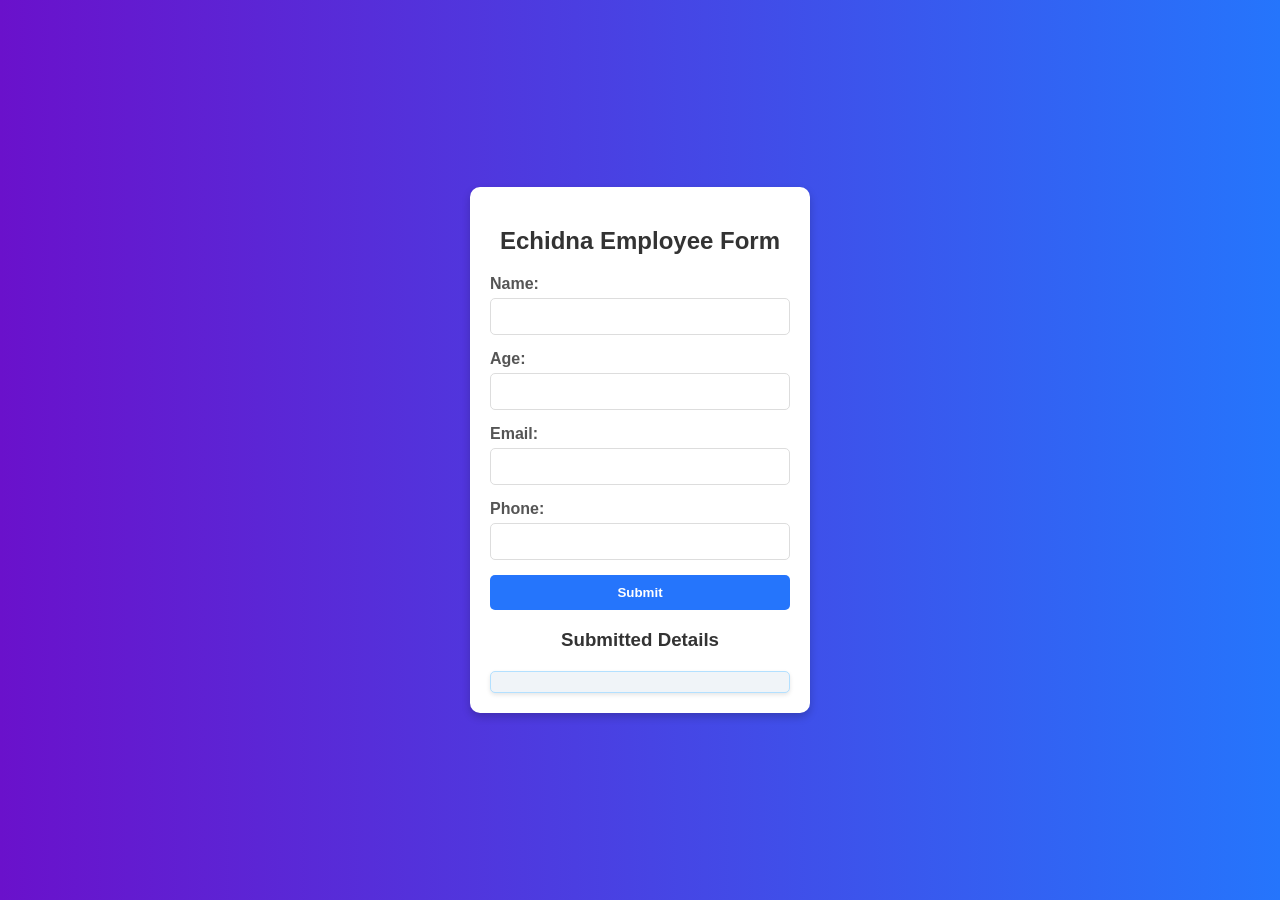
==== index2.html @ a32fd177 "Add files via upload" ====
<!DOCTYPE html>
<html lang="en">
<head>
    <meta charset="UTF-8">
    <meta name="viewport" content="width=device-width, initial-scale=1.0">
    <title>Echidna Employee Form Details</title>
    <style>
        body {
            font-family: Arial, sans-serif;
            background: linear-gradient(to right, #6a11cb, #2575fc);
            color: #fff;
            margin: 0;
            display: flex;
            justify-content: center;
            align-items: center;
            height: 100vh;
        }
        .container {
            background-color: #ffffff;
            color: #333;
            padding: 20px;
            border-radius: 10px;
            box-shadow: 0 4px 8px rgba(0, 0, 0, 0.2);
            width: 300px;
            text-align: center;
            transition: transform 0.3s ease;
        }
        .container:hover {
            transform: scale(1.05);
        }
        h2, h3 {
            color: #333333;
        }
        .form-group {
            margin-bottom: 15px;
            text-align: left;
        }
        label {
            display: block;
            margin-bottom: 5px;
            font-weight: bold;
            color: #555555;
        }
        input[type="text"],
        input[type="number"],
        input[type="email"],
        input[type="tel"] {
            width: calc(100% - 22px);
            padding: 10px;
            border: 1px solid #dddddd;
            border-radius: 5px;
            transition: border-color 0.3s ease, box-shadow 0.3s ease;
        }
        input[type="text"]:focus,
        input[type="number"]:focus,
        input[type="email"]:focus,
        input[type="tel"]:focus {
            border-color: #6a11cb;
            box-shadow: 0 0 5px rgba(106, 17, 203, 0.3);
            outline: none;
        }
        button {
            width: 100%;
            padding: 10px;
            background-color: #2575fc;
            color: #ffffff;
            border: none;
            border-radius: 5px;
            font-weight: bold;
            cursor: pointer;
            transition: background-color 0.3s ease, transform 0.3s ease;
        }
        button:hover {
            background-color: #1e63d6;
            transform: scale(1.02);
        }
        #detailsContainer {
            margin-top: 20px;
            padding: 10px;
            background-color: #f0f4f8;
            border: 1px solid #b3e0ff;
            border-radius: 5px;
            box-shadow: 0 2px 4px rgba(0, 0, 0, 0.1);
            color: #333;
            text-align: left;
        }
        .details-item {
            margin-bottom: 10px;
        }
        .details-item:last-child {
            margin-bottom: 0;
        }
        .error {
            color: #ff0000;
            font-size: 0.9em;
        }
    </style>
</head>
<body>
    <div class="container">
        <h2>Echidna Employee Form</h2>
        <form id="personalDetailsForm">
            <div class="form-group">
                <label for="name">Name:</label>
                <input type="text" id="name" name="name" required>
                <div class="error" id="nameError"></div>
            </div>
            <div class="form-group">
                <label for="age">Age:</label>
                <input type="number" id="age" name="age" required>
                <div class="error" id="ageError"></div>
            </div>
            <div class="form-group">
                <label for="email">Email:</label>
                <input type="email" id="email" name="email" required>
                <div class="error" id="emailError"></div>
            </div>
            <div class="form-group">
                <label for="phone">Phone:</label>
                <input type="tel" id="phone" name="phone" required>
                <div class="error" id="phoneError"></div>
            </div>
            <button type="submit">Submit</button>
        </form>
        <h3>Submitted Details</h3>
        <div id="detailsContainer"></div>
    </div>

    <script>
        function validateForm() {
            let isValid = true;
            
            // Clear previous errors
            document.getElementById('nameError').textContent = '';
            document.getElementById('ageError').textContent = '';
            document.getElementById('emailError').textContent = '';
            document.getElementById('phoneError').textContent = '';
            
            // Name validation
            const name = document.getElementById('name').value;
            if (name.trim() === '') {
                document.getElementById('nameError').textContent = 'Name is required.';
                isValid = false;
            }
            
            // Age validation
            const age = document.getElementById('age').value;
            if (age === '' || age <= 0) {
                document.getElementById('ageError').textContent = 'Please enter a valid age.';
                isValid = false;
            }
            
            // Email validation
            const email = document.getElementById('email').value;
            const emailPattern = /^[a-zA-Z0-9._-]+@[a-zA-Z0-9.-]+\.[a-zA-Z]{2,6}$/;
            if (!emailPattern.test(email)) {
                document.getElementById('emailError').textContent = 'Please enter a valid email address.';
                isValid = false;
            }
            
            // Phone validation
            const phone = document.getElementById('phone').value;
            const phonePattern = /^[0-9]{10}$/;
            if (!phonePattern.test(phone)) {
                document.getElementById('phoneError').textContent = 'Please enter a valid 10-digit phone number.';
                isValid = false;
            }
            
            return isValid;
        }
        
        document.getElementById('personalDetailsForm').addEventListener('submit', function(event) {
            event.preventDefault(); // Prevent the default form submission
            
            if (validateForm()) {
                // Get form data
                const name = document.getElementById('name').value;
                const age = document.getElementById('age').value;
                const email = document.getElementById('email').value;
                const phone = document.getElementById('phone').value;

                // Display the data
                const detailsContainer = document.getElementById('detailsContainer');
                detailsContainer.innerHTML = `
                    <div class="details-item"><strong>Name:</strong> ${name}</div>
                    <div class="details-item"><strong>Age:</strong> ${age}</div>
                    <div class="details-item"><strong>Email:</strong> ${email}</div>
                    <div class="details-item"><strong>Phone:</strong> ${phone}</div>
                `;

                // Reset the form
                document.getElementById('personalDetailsForm').reset();
            }
        });
    </script>
</body>
</html>
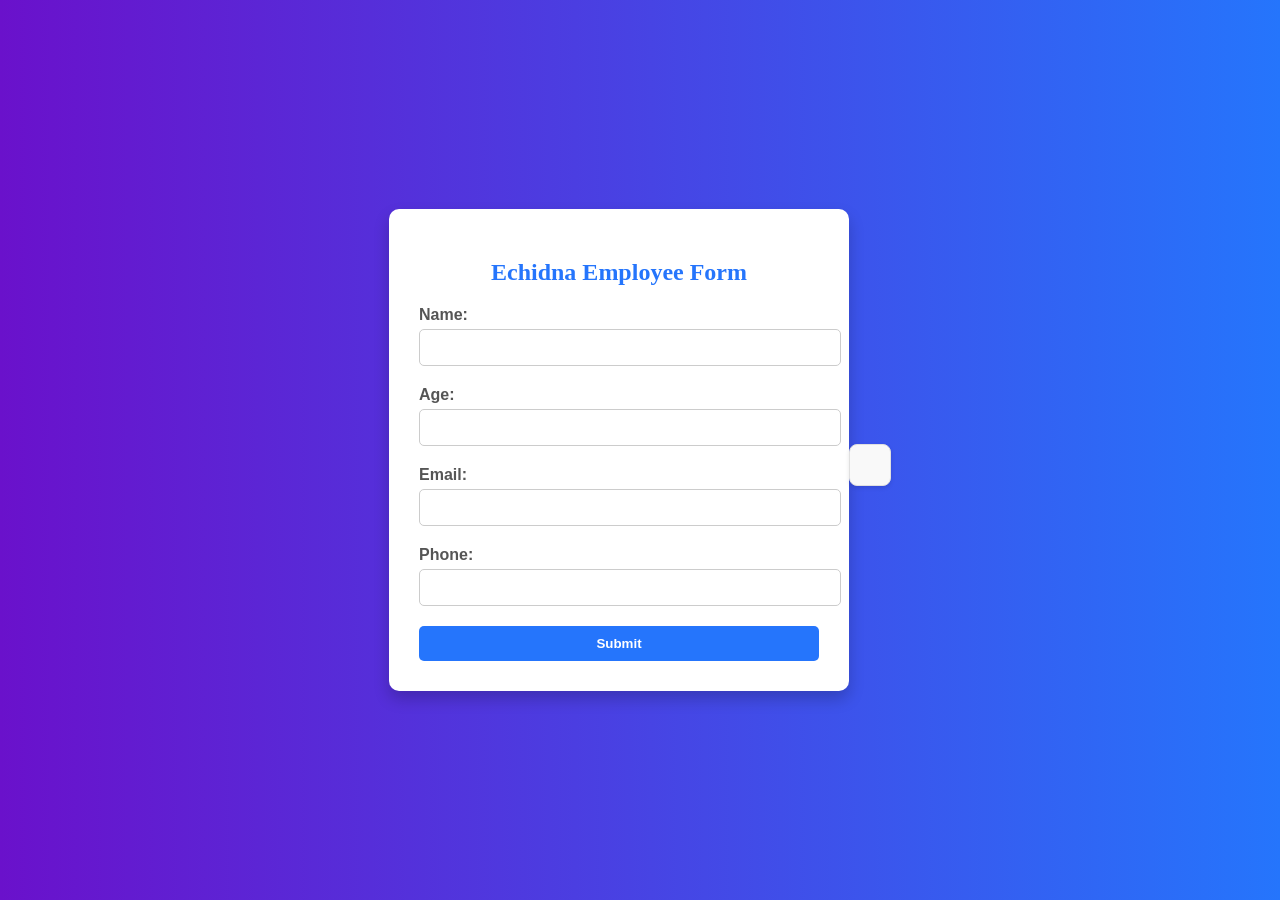
==== commit f718247a: "index2.html" ====
--- a/index2.html
+++ b/index2.html
@@ -3,36 +3,38 @@
 <head>
     <meta charset="UTF-8">
     <meta name="viewport" content="width=device-width, initial-scale=1.0">
-    <title>Echidna Employee Form Details</title>
+    <title>Echidna Employee Form</title>
     <style>
         body {
-            font-family: Arial, sans-serif;
+            font-family: 'Arial', sans-serif;
             background: linear-gradient(to right, #6a11cb, #2575fc);
-            color: #fff;
-            margin: 0;
             display: flex;
             justify-content: center;
             align-items: center;
             height: 100vh;
+            margin: 0;
         }
         .container {
             background-color: #ffffff;
-            color: #333;
-            padding: 20px;
+            color: #333333;
+            padding: 30px;
             border-radius: 10px;
-            box-shadow: 0 4px 8px rgba(0, 0, 0, 0.2);
-            width: 300px;
+            box-shadow: 0 8px 16px rgba(0, 0, 0, 0.2);
+            width: 400px;
             text-align: center;
-            transition: transform 0.3s ease;
-        }
-        .container:hover {
-            transform: scale(1.05);
-        }
-        h2, h3 {
-            color: #333333;
+            animation: fadeIn 1s ease-in-out;
+        }
+        @keyframes fadeIn {
+            from { opacity: 0; transform: translateY(-20px); }
+            to { opacity: 1; transform: translateY(0); }
+        }
+        h2 {
+            color: #2575fc;
+            margin-bottom: 20px;
+            font-family: 'Georgia', serif;
         }
         .form-group {
-            margin-bottom: 15px;
+            margin-bottom: 20px;
             text-align: left;
         }
         label {
@@ -45,54 +47,57 @@
         input[type="number"],
         input[type="email"],
         input[type="tel"] {
-            width: calc(100% - 22px);
+            width: 100%;
             padding: 10px;
-            border: 1px solid #dddddd;
+            border: 1px solid #cccccc;
             border-radius: 5px;
-            transition: border-color 0.3s ease, box-shadow 0.3s ease;
+            transition: border-color 0.3s, box-shadow 0.3s;
         }
         input[type="text"]:focus,
         input[type="number"]:focus,
         input[type="email"]:focus,
         input[type="tel"]:focus {
-            border-color: #6a11cb;
-            box-shadow: 0 0 5px rgba(106, 17, 203, 0.3);
+            border-color: #2575fc;
+            box-shadow: 0 0 8px rgba(37, 117, 252, 0.3);
             outline: none;
+        }
+        .error {
+            color: #ff0000;
+            font-size: 0.9em;
+            margin-top: 5px;
+            text-align: left;
         }
         button {
             width: 100%;
             padding: 10px;
             background-color: #2575fc;
-            color: #ffffff;
+            color: white;
             border: none;
             border-radius: 5px;
             font-weight: bold;
             cursor: pointer;
-            transition: background-color 0.3s ease, transform 0.3s ease;
+            transition: background-color 0.3s, transform 0.3s;
         }
         button:hover {
-            background-color: #1e63d6;
-            transform: scale(1.02);
+            background-color: #6a11cb;
+            transform: scale(1.05);
         }
         #detailsContainer {
-            margin-top: 20px;
-            padding: 10px;
-            background-color: #f0f4f8;
-            border: 1px solid #b3e0ff;
-            border-radius: 5px;
+            margin-top: 30px;
+            padding: 20px;
+            background-color: #f9f9f9;
+            border: 1px solid #e0e0e0;
+            border-radius: 8px;
             box-shadow: 0 2px 4px rgba(0, 0, 0, 0.1);
-            color: #333;
+            color: #333333;
             text-align: left;
+            animation: fadeIn 1s ease-in-out;
         }
         .details-item {
             margin-bottom: 10px;
         }
         .details-item:last-child {
             margin-bottom: 0;
-        }
-        .error {
-            color: #ff0000;
-            font-size: 0.9em;
         }
     </style>
 </head>
@@ -122,70 +127,75 @@
             </div>
             <button type="submit">Submit</button>
         </form>
-        <h3>Submitted Details</h3>
-        <div id="detailsContainer"></div>
     </div>
+    <div id="detailsContainer"></div>
 
     <script>
-        function validateForm() {
-            let isValid = true;
-            
-            // Clear previous errors
-            document.getElementById('nameError').textContent = '';
-            document.getElementById('ageError').textContent = '';
-            document.getElementById('emailError').textContent = '';
-            document.getElementById('phoneError').textContent = '';
-            
-            // Name validation
-            const name = document.getElementById('name').value;
-            if (name.trim() === '') {
-                document.getElementById('nameError').textContent = 'Name is required.';
-                isValid = false;
-            }
-            
-            // Age validation
-            const age = document.getElementById('age').value;
-            if (age === '' || age <= 0) {
-                document.getElementById('ageError').textContent = 'Please enter a valid age.';
-                isValid = false;
-            }
-            
-            // Email validation
-            const email = document.getElementById('email').value;
+      
+        document.getElementById('name').addEventListener('input', function() {
+            const name = this.value;
+            const nameError = document.getElementById('nameError');
+            if (name.length > 25) {
+                nameError.textContent = 'Name cannot exceed 25 characters.';
+            } else if (!/^[a-zA-Z\s]*$/.test(name)) {
+                nameError.textContent = 'Name can only contain alphabets.';
+            } else {
+                nameError.textContent = '';
+            }
+        });
+
+        document.getElementById('age').addEventListener('input', function() {
+            const age = this.value;
+            const ageError = document.getElementById('ageError');
+            if (age <= 0 || age > 100) {
+                ageError.textContent = 'Please enter a valid age (1-100).';
+            } else {
+                ageError.textContent = '';
+            }
+        });
+
+        document.getElementById('email').addEventListener('input', function() {
+            const email = this.value;
+            const emailError = document.getElementById('emailError');
             const emailPattern = /^[a-zA-Z0-9._-]+@[a-zA-Z0-9.-]+\.[a-zA-Z]{2,6}$/;
             if (!emailPattern.test(email)) {
-                document.getElementById('emailError').textContent = 'Please enter a valid email address.';
-                isValid = false;
-            }
+                emailError.textContent = 'Please enter a valid email address.';
+            } else {
+                emailError.textContent = '';
+            }
+        });
+
+        document.getElementById('phone').addEventListener('input', function() {
+            const phone = this.value;
+            const phoneError = document.getElementById('phoneError');
+            if (!/^\d{10}$/.test(phone)) {
+                phoneError.textContent = 'Please enter a valid 10-digit phone number.';
+            } else {
+                phoneError.textContent = '';
+            }
+        });
+
+        document.getElementById('personalDetailsForm').addEventListener('submit', function(event) {
+            event.preventDefault(); 
             
-            // Phone validation
-            const phone = document.getElementById('phone').value;
-            const phonePattern = /^[0-9]{10}$/;
-            if (!phonePattern.test(phone)) {
-                document.getElementById('phoneError').textContent = 'Please enter a valid 10-digit phone number.';
-                isValid = false;
-            }
-            
-            return isValid;
-        }
-        
-        document.getElementById('personalDetailsForm').addEventListener('submit', function(event) {
-            event.preventDefault(); // Prevent the default form submission
-            
-            if (validateForm()) {
-                // Get form data
+            if (document.getElementById('nameError').textContent === '' &&
+                document.getElementById('ageError').textContent === '' &&
+                document.getElementById('emailError').textContent === '' &&
+                document.getElementById('phoneError').textContent === '') {
+
+              
                 const name = document.getElementById('name').value;
                 const age = document.getElementById('age').value;
                 const email = document.getElementById('email').value;
                 const phone = document.getElementById('phone').value;
 
-                // Display the data
                 const detailsContainer = document.getElementById('detailsContainer');
-                detailsContainer.innerHTML = `
+                detailsContainer.innerHTML += `
                     <div class="details-item"><strong>Name:</strong> ${name}</div>
                     <div class="details-item"><strong>Age:</strong> ${age}</div>
                     <div class="details-item"><strong>Email:</strong> ${email}</div>
                     <div class="details-item"><strong>Phone:</strong> ${phone}</div>
+                    <hr>
                 `;
 
                 // Reset the form
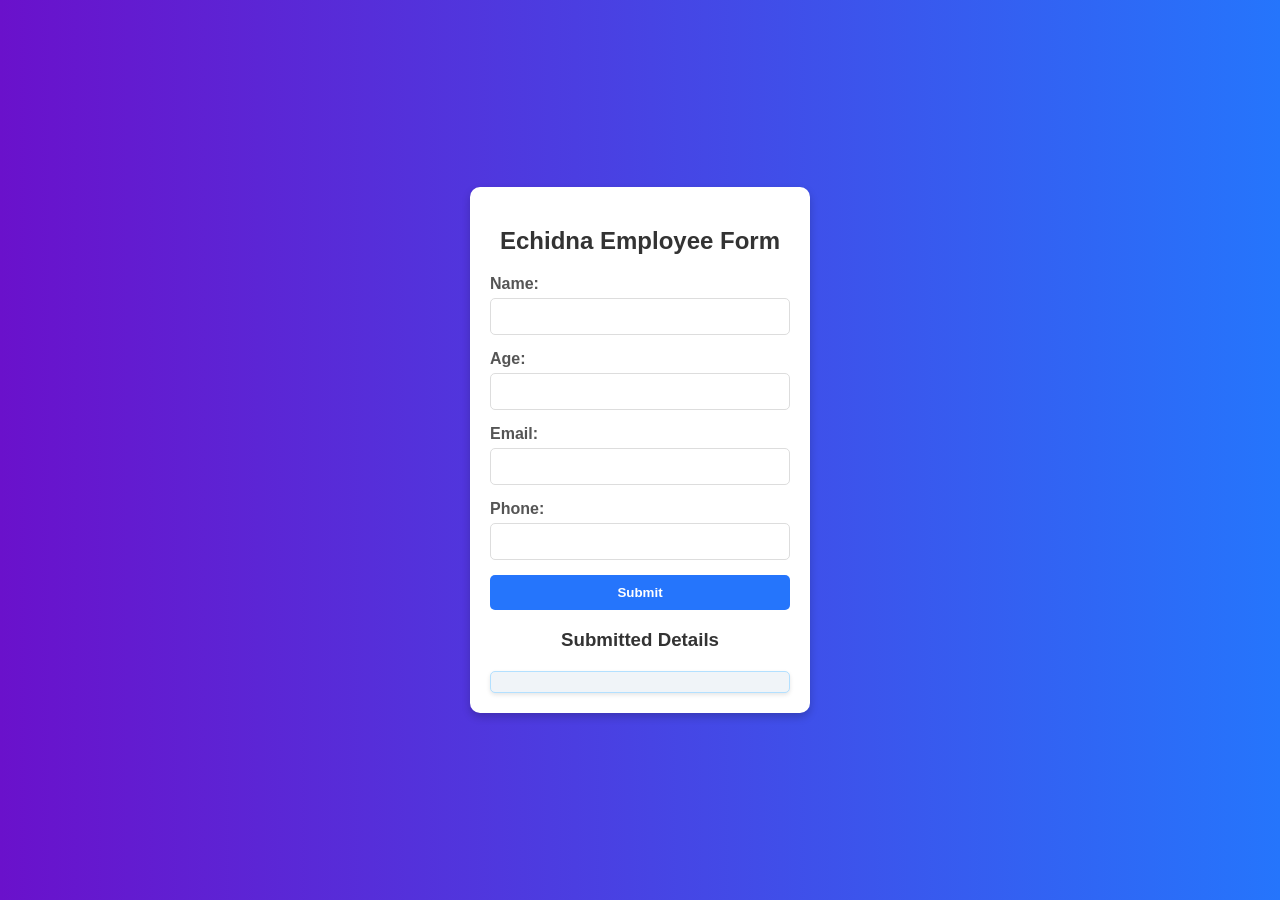
==== commit 270bd50e: "index2.html" ====
--- a/index2.html
+++ b/index2.html
@@ -3,38 +3,36 @@
 <head>
     <meta charset="UTF-8">
     <meta name="viewport" content="width=device-width, initial-scale=1.0">
-    <title>Echidna Employee Form</title>
+    <title>Echidna Employee Form Details</title>
     <style>
         body {
-            font-family: 'Arial', sans-serif;
+            font-family: Arial, sans-serif;
             background: linear-gradient(to right, #6a11cb, #2575fc);
+            color: #fff;
+            margin: 0;
             display: flex;
             justify-content: center;
             align-items: center;
             height: 100vh;
-            margin: 0;
         }
         .container {
             background-color: #ffffff;
+            color: #333;
+            padding: 20px;
+            border-radius: 10px;
+            box-shadow: 0 4px 8px rgba(0, 0, 0, 0.2);
+            width: 300px;
+            text-align: center;
+            transition: transform 0.3s ease;
+        }
+        .container:hover {
+            transform: scale(1.05);
+        }
+        h2, h3 {
             color: #333333;
-            padding: 30px;
-            border-radius: 10px;
-            box-shadow: 0 8px 16px rgba(0, 0, 0, 0.2);
-            width: 400px;
-            text-align: center;
-            animation: fadeIn 1s ease-in-out;
-        }
-        @keyframes fadeIn {
-            from { opacity: 0; transform: translateY(-20px); }
-            to { opacity: 1; transform: translateY(0); }
-        }
-        h2 {
-            color: #2575fc;
-            margin-bottom: 20px;
-            font-family: 'Georgia', serif;
         }
         .form-group {
-            margin-bottom: 20px;
+            margin-bottom: 15px;
             text-align: left;
         }
         label {
@@ -47,57 +45,54 @@
         input[type="number"],
         input[type="email"],
         input[type="tel"] {
-            width: 100%;
+            width: calc(100% - 22px);
             padding: 10px;
-            border: 1px solid #cccccc;
+            border: 1px solid #dddddd;
             border-radius: 5px;
-            transition: border-color 0.3s, box-shadow 0.3s;
+            transition: border-color 0.3s ease, box-shadow 0.3s ease;
         }
         input[type="text"]:focus,
         input[type="number"]:focus,
         input[type="email"]:focus,
         input[type="tel"]:focus {
-            border-color: #2575fc;
-            box-shadow: 0 0 8px rgba(37, 117, 252, 0.3);
+            border-color: #6a11cb;
+            box-shadow: 0 0 5px rgba(106, 17, 203, 0.3);
             outline: none;
-        }
-        .error {
-            color: #ff0000;
-            font-size: 0.9em;
-            margin-top: 5px;
-            text-align: left;
         }
         button {
             width: 100%;
             padding: 10px;
             background-color: #2575fc;
-            color: white;
+            color: #ffffff;
             border: none;
             border-radius: 5px;
             font-weight: bold;
             cursor: pointer;
-            transition: background-color 0.3s, transform 0.3s;
+            transition: background-color 0.3s ease, transform 0.3s ease;
         }
         button:hover {
-            background-color: #6a11cb;
-            transform: scale(1.05);
+            background-color: #1e63d6;
+            transform: scale(1.02);
         }
         #detailsContainer {
-            margin-top: 30px;
-            padding: 20px;
-            background-color: #f9f9f9;
-            border: 1px solid #e0e0e0;
-            border-radius: 8px;
+            margin-top: 20px;
+            padding: 10px;
+            background-color: #f0f4f8;
+            border: 1px solid #b3e0ff;
+            border-radius: 5px;
             box-shadow: 0 2px 4px rgba(0, 0, 0, 0.1);
-            color: #333333;
+            color: #333;
             text-align: left;
-            animation: fadeIn 1s ease-in-out;
         }
         .details-item {
             margin-bottom: 10px;
         }
         .details-item:last-child {
             margin-bottom: 0;
+        }
+        .error {
+            color: #ff0000;
+            font-size: 0.9em;
         }
     </style>
 </head>
@@ -127,11 +122,11 @@
             </div>
             <button type="submit">Submit</button>
         </form>
+        <h3>Submitted Details</h3>
+        <div id="detailsContainer"></div>
     </div>
-    <div id="detailsContainer"></div>
 
     <script>
-      
         document.getElementById('name').addEventListener('input', function() {
             const name = this.value;
             const nameError = document.getElementById('nameError');
@@ -183,22 +178,22 @@
                 document.getElementById('emailError').textContent === '' &&
                 document.getElementById('phoneError').textContent === '') {
 
-              
+            
                 const name = document.getElementById('name').value;
                 const age = document.getElementById('age').value;
                 const email = document.getElementById('email').value;
                 const phone = document.getElementById('phone').value;
 
+       
                 const detailsContainer = document.getElementById('detailsContainer');
-                detailsContainer.innerHTML += `
+                detailsContainer.innerHTML = `
                     <div class="details-item"><strong>Name:</strong> ${name}</div>
                     <div class="details-item"><strong>Age:</strong> ${age}</div>
                     <div class="details-item"><strong>Email:</strong> ${email}</div>
                     <div class="details-item"><strong>Phone:</strong> ${phone}</div>
-                    <hr>
                 `;
 
-                // Reset the form
+           
                 document.getElementById('personalDetailsForm').reset();
             }
         });
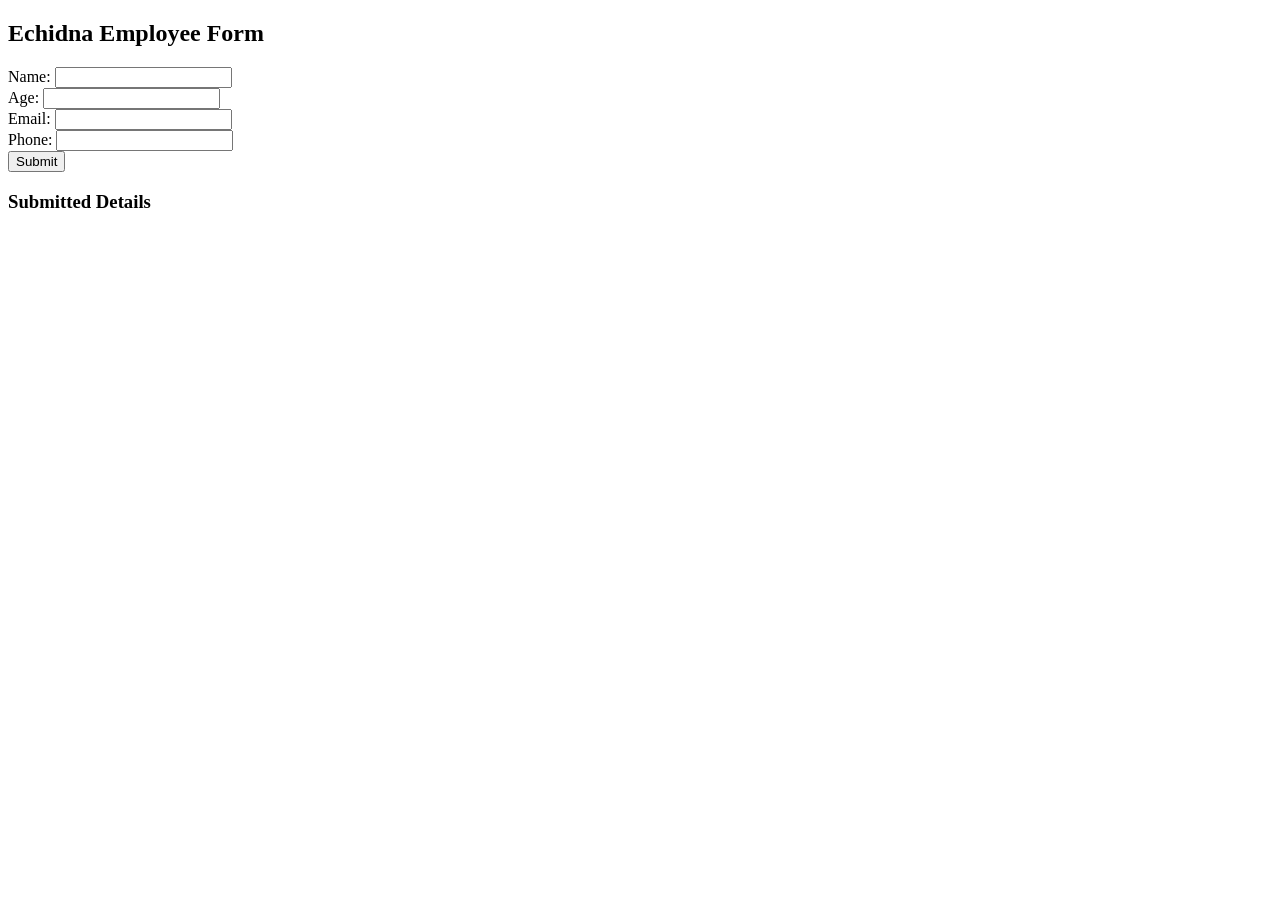
==== commit 57c97456: "index2.html" ====
--- a/index2.html
+++ b/index2.html
@@ -4,97 +4,7 @@
     <meta charset="UTF-8">
     <meta name="viewport" content="width=device-width, initial-scale=1.0">
     <title>Echidna Employee Form Details</title>
-    <style>
-        body {
-            font-family: Arial, sans-serif;
-            background: linear-gradient(to right, #6a11cb, #2575fc);
-            color: #fff;
-            margin: 0;
-            display: flex;
-            justify-content: center;
-            align-items: center;
-            height: 100vh;
-        }
-        .container {
-            background-color: #ffffff;
-            color: #333;
-            padding: 20px;
-            border-radius: 10px;
-            box-shadow: 0 4px 8px rgba(0, 0, 0, 0.2);
-            width: 300px;
-            text-align: center;
-            transition: transform 0.3s ease;
-        }
-        .container:hover {
-            transform: scale(1.05);
-        }
-        h2, h3 {
-            color: #333333;
-        }
-        .form-group {
-            margin-bottom: 15px;
-            text-align: left;
-        }
-        label {
-            display: block;
-            margin-bottom: 5px;
-            font-weight: bold;
-            color: #555555;
-        }
-        input[type="text"],
-        input[type="number"],
-        input[type="email"],
-        input[type="tel"] {
-            width: calc(100% - 22px);
-            padding: 10px;
-            border: 1px solid #dddddd;
-            border-radius: 5px;
-            transition: border-color 0.3s ease, box-shadow 0.3s ease;
-        }
-        input[type="text"]:focus,
-        input[type="number"]:focus,
-        input[type="email"]:focus,
-        input[type="tel"]:focus {
-            border-color: #6a11cb;
-            box-shadow: 0 0 5px rgba(106, 17, 203, 0.3);
-            outline: none;
-        }
-        button {
-            width: 100%;
-            padding: 10px;
-            background-color: #2575fc;
-            color: #ffffff;
-            border: none;
-            border-radius: 5px;
-            font-weight: bold;
-            cursor: pointer;
-            transition: background-color 0.3s ease, transform 0.3s ease;
-        }
-        button:hover {
-            background-color: #1e63d6;
-            transform: scale(1.02);
-        }
-        #detailsContainer {
-            margin-top: 20px;
-            padding: 10px;
-            background-color: #f0f4f8;
-            border: 1px solid #b3e0ff;
-            border-radius: 5px;
-            box-shadow: 0 2px 4px rgba(0, 0, 0, 0.1);
-            color: #333;
-            text-align: left;
-        }
-        .details-item {
-            margin-bottom: 10px;
-        }
-        .details-item:last-child {
-            margin-bottom: 0;
-        }
-        .error {
-            color: #ff0000;
-            font-size: 0.9em;
-        }
-    </style>
+    <link rel="stylesheet" href="style2.css">
 </head>
 <body>
     <div class="container">
@@ -125,78 +35,6 @@
         <h3>Submitted Details</h3>
         <div id="detailsContainer"></div>
     </div>
-
-    <script>
-        document.getElementById('name').addEventListener('input', function() {
-            const name = this.value;
-            const nameError = document.getElementById('nameError');
-            if (name.length > 25) {
-                nameError.textContent = 'Name cannot exceed 25 characters.';
-            } else if (!/^[a-zA-Z\s]*$/.test(name)) {
-                nameError.textContent = 'Name can only contain alphabets.';
-            } else {
-                nameError.textContent = '';
-            }
-        });
-
-        document.getElementById('age').addEventListener('input', function() {
-            const age = this.value;
-            const ageError = document.getElementById('ageError');
-            if (age <= 0 || age > 100) {
-                ageError.textContent = 'Please enter a valid age (1-100).';
-            } else {
-                ageError.textContent = '';
-            }
-        });
-
-        document.getElementById('email').addEventListener('input', function() {
-            const email = this.value;
-            const emailError = document.getElementById('emailError');
-            const emailPattern = /^[a-zA-Z0-9._-]+@[a-zA-Z0-9.-]+\.[a-zA-Z]{2,6}$/;
-            if (!emailPattern.test(email)) {
-                emailError.textContent = 'Please enter a valid email address.';
-            } else {
-                emailError.textContent = '';
-            }
-        });
-
-        document.getElementById('phone').addEventListener('input', function() {
-            const phone = this.value;
-            const phoneError = document.getElementById('phoneError');
-            if (!/^\d{10}$/.test(phone)) {
-                phoneError.textContent = 'Please enter a valid 10-digit phone number.';
-            } else {
-                phoneError.textContent = '';
-            }
-        });
-
-        document.getElementById('personalDetailsForm').addEventListener('submit', function(event) {
-            event.preventDefault(); 
-            
-            if (document.getElementById('nameError').textContent === '' &&
-                document.getElementById('ageError').textContent === '' &&
-                document.getElementById('emailError').textContent === '' &&
-                document.getElementById('phoneError').textContent === '') {
-
-            
-                const name = document.getElementById('name').value;
-                const age = document.getElementById('age').value;
-                const email = document.getElementById('email').value;
-                const phone = document.getElementById('phone').value;
-
-       
-                const detailsContainer = document.getElementById('detailsContainer');
-                detailsContainer.innerHTML = `
-                    <div class="details-item"><strong>Name:</strong> ${name}</div>
-                    <div class="details-item"><strong>Age:</strong> ${age}</div>
-                    <div class="details-item"><strong>Email:</strong> ${email}</div>
-                    <div class="details-item"><strong>Phone:</strong> ${phone}</div>
-                `;
-
-           
-                document.getElementById('personalDetailsForm').reset();
-            }
-        });
-    </script>
+<script src="script2.js"></script>
 </body>
 </html>
